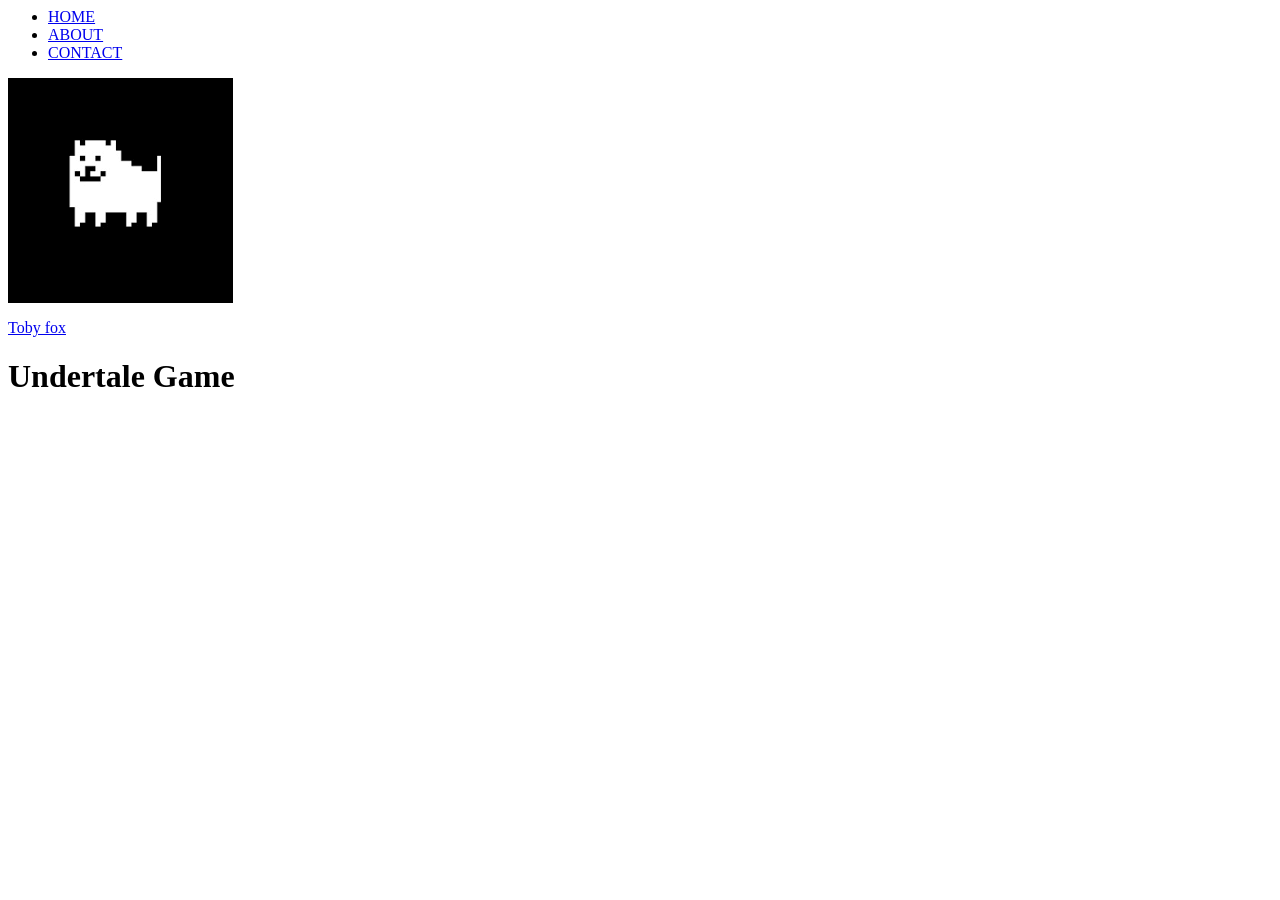
==== about.html @ 76bc741e "first commit" ====
<html>
    <head>
      <title>About developer</title>
       <link rel="stylesheet" href="style.css">
    </head>
     <body>
       <div class="container">
      <!-- NAVIGATION BAR -->
      <div class="container-navbar">
        <ul class="ul-navbar">
          <li class="li-navbar">
            <a href="Index.html" class="a-navbar">HOME</a>
          </li>
          <li class="li-navbar">
            <a href="about.html" class="a-navbar">ABOUT</a>
          </li>
          <li class="li-navbar">
            <a href="contact.html" class="a-navbar">CONTACT</a>
          </li>
        </ul>
      </div>
      <!-- NAVIGATION BAR -->
      
      <!-- CONTENT 1-->
      <div class="container-content">
        <a href="https://id.wikipedia.org/wiki/Toby_Fox" class="a-content">   
          <img src ="download.png"/>
          <p>Toby fox</p>
        </a>        
        
      </div>
      <!-- CONTENT 1 END -->
      
      <!-- FOOTER -->
      <div class=" container-footer">
        <h1 class="h1-footer">Undertale Game</h1>
      </div>
      <!-- FOOTER END -->
    </body>
  </div> 
</html>
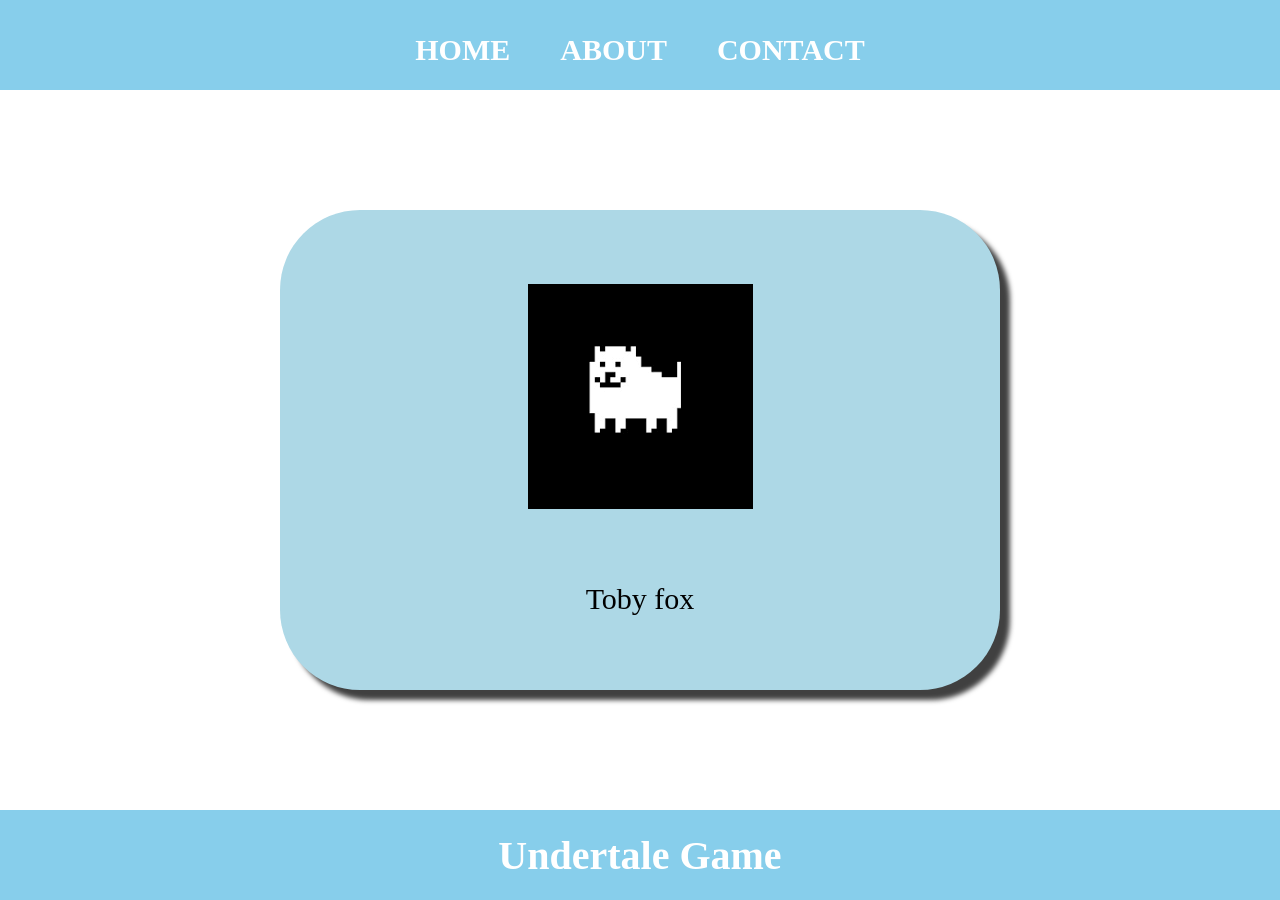
==== commit 6cb8c944: "Update about.html" ====
--- a/about.html
+++ b/about.html
@@ -9,7 +9,7 @@
       <div class="container-navbar">
         <ul class="ul-navbar">
           <li class="li-navbar">
-            <a href="Index.html" class="a-navbar">HOME</a>
+            <a href="index.html" class="a-navbar">HOME</a>
           </li>
           <li class="li-navbar">
             <a href="about.html" class="a-navbar">ABOUT</a>
@@ -38,4 +38,4 @@
       <!-- FOOTER END -->
     </body>
   </div> 
-</html>+</html>
--- a/style.css
+++ b/style.css
@@ -0,0 +1,89 @@
+*,
+html{
+    margin: 0;
+    padding: 0;
+}
+
+.container {
+   
+}    
+
+/* div */
+.container-navbar {
+    background-color: skyblue;
+    width: 100%;
+    height: 10vh;
+}
+/* div */
+
+.ul-navbar {
+    display: flex;
+    height: 100px;
+    justify-content: center;
+    align-items: center;
+}
+    
+.a-navbar {
+    color:white;
+    text-decoration: none;
+    font-weight:800;    
+}
+
+.li-navbar {
+    list-style-type: none;
+    padding: 20px;
+    margin: 5px;
+    color: white;
+    font-size: 30px;   
+}
+
+.li-navbar:hover {
+    background-color: lightblue;
+    transition: .3s ease-in-out;
+    transition-delay: .2s;
+    border-radius: 8px;
+}
+
+.container-content {
+  background-color:white;
+  display:flex;
+  justify-content:center;
+  align-items: center;
+  height: 80vh;
+}
+
+.a-content {
+    background-color: lightblue;
+    color: black;
+    text-decoration: none;
+    font-size: 30px;
+    width: 720px;
+    height: 480px;
+    display: flex;
+    flex-direction: column;
+    justify-content: space-evenly;
+    align-items: center;
+    border-radius: 80px;
+    box-shadow: 10px 10px 5px 0px rgba(0,0,0,0.75);
+-webkit-box-shadow: 10px 10px 5px 0px rgba(0,0,0,0.75);
+-moz-box-shadow: 10px 10px 5px 0px rgba(0,0,0,0.75);
+}
+
+.img-content {
+    width: 480px;
+    height: 340px;
+    border-radius: 25px;
+}
+
+.container-footer {
+    height: 10vh;
+    background-color: skyblue;
+    display:flex;
+    justify-content: center;
+    align-items: center; ;
+}
+
+.h1-footer {
+   font-size: 40px;
+   color: white;
+}
